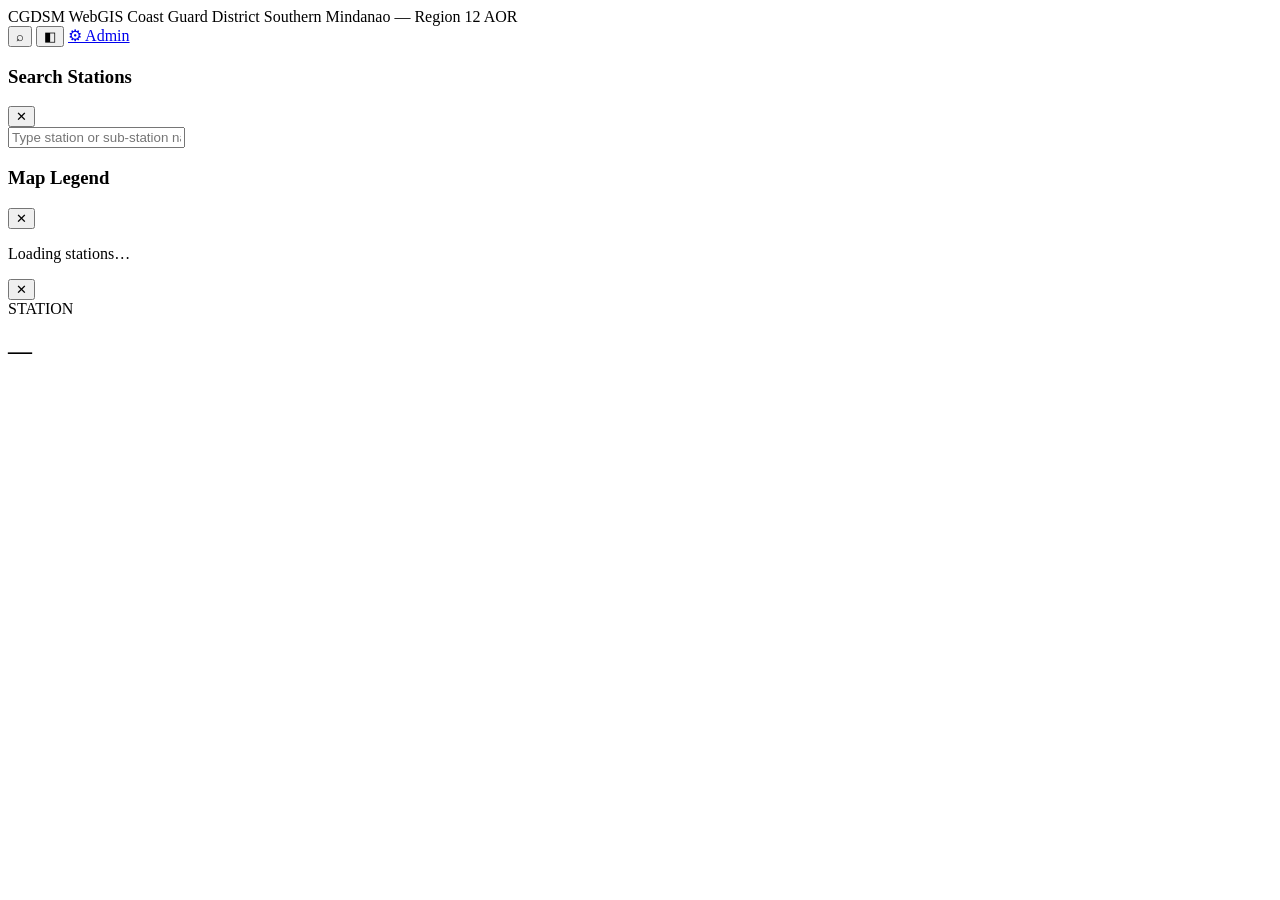
==== index.html @ 0bc81e6d "Add files via upload" ====
<!DOCTYPE html>
<html lang="en">
<head>
  <meta charset="UTF-8" />
  <meta name="viewport" content="width=device-width, initial-scale=1.0" />
  <title>CGDSM WebGIS — Coast Guard District Southern Mindanao</title>

  <!-- Leaflet CSS -->
  <link rel="stylesheet" href="https://unpkg.com/leaflet@1.9.4/dist/leaflet.css" />
  <!-- Leaflet Fullscreen -->
  <link rel="stylesheet" href="https://api.mapbox.com/mapbox.js/plugins/leaflet-fullscreen/v1.0.1/leaflet.fullscreen.css" />
  <!-- Google Fonts -->
  <link rel="preconnect" href="https://fonts.googleapis.com" />
  <link rel="preconnect" href="https://fonts.gstatic.com" crossorigin />
  <link href="https://fonts.googleapis.com/css2?family=Rajdhani:wght@400;500;600;700&family=Source+Sans+3:ital,wght@0,300;0,400;0,600;1,300&display=swap" rel="stylesheet" />

  <link rel="stylesheet" href="css/style.css" />
</head>
<body>

  <!-- ── TOP NAVBAR ── -->
  <header class="navbar">
    <div class="navbar-brand">
      <img src="assets/cgdsm-seal.png" alt="CGDSM Seal" class="navbar-logo" onerror="this.style.display='none'" />
      <div class="navbar-title">
        <span class="navbar-title-main">CGDSM WebGIS</span>
        <span class="navbar-title-sub">Coast Guard District Southern Mindanao — Region 12 AOR</span>
      </div>
    </div>
    <nav class="navbar-actions">
      <button id="btn-search-toggle" class="nav-btn" title="Search">⌕</button>
      <button id="btn-legend-toggle" class="nav-btn" title="Legend">◧</button>
      <a href="admin.html" class="nav-btn nav-btn-admin" title="Admin Dashboard">⚙ Admin</a>
    </nav>
  </header>

  <!-- ── SEARCH PANEL ── -->
  <div id="search-panel" class="side-panel search-panel hidden">
    <div class="panel-header">
      <h3>Search Stations</h3>
      <button class="panel-close" id="search-close">✕</button>
    </div>
    <input type="text" id="search-input" placeholder="Type station or sub-station name…" class="search-input" />
    <ul id="search-results" class="search-results"></ul>
  </div>

  <!-- ── LEGEND PANEL ── -->
  <div id="legend-panel" class="side-panel legend-panel hidden">
    <div class="panel-header">
      <h3>Map Legend</h3>
      <button class="panel-close" id="legend-close">✕</button>
    </div>
    <div id="legend-content" class="legend-content">
      <p class="legend-loading">Loading stations…</p>
    </div>
  </div>

  <!-- ── MAP CONTAINER ── -->
  <div id="map"></div>

  <!-- ── INFO POPUP PANEL ── -->
  <div id="info-panel" class="info-panel hidden">
    <button class="info-close" id="info-close">✕</button>
    <div class="info-badge" id="info-badge">STATION</div>
    <h2 id="info-name">—</h2>
    <div class="info-meta">
      <span id="info-province"></span>
      <span id="info-municipality"></span>
    </div>
    <div class="info-divider"></div>
    <div id="info-details" class="info-details"></div>
    <div class="info-footer">
      <span id="info-coords" class="info-coords"></span>
    </div>
  </div>

  <!-- ── SCRIPTS ── -->
  <!-- Leaflet JS -->
  <script src="https://unpkg.com/leaflet@1.9.4/dist/leaflet.js"></script>
  <!-- Leaflet Fullscreen plugin -->
  <script src="https://api.mapbox.com/mapbox.js/plugins/leaflet-fullscreen/v1.0.1/Leaflet.fullscreen.min.js"></script>
  <!-- PapaParse -->
  <script src="https://cdn.jsdelivr.net/npm/papaparse@5.4.1/papaparse.min.js"></script>

  <!-- Firebase v9 (compat mode for easy global use) -->
  <script src="https://www.gstatic.com/firebasejs/10.12.0/firebase-app-compat.js"></script>
  <script src="https://www.gstatic.com/firebasejs/10.12.0/firebase-auth-compat.js"></script>
  <script src="https://www.gstatic.com/firebasejs/10.12.0/firebase-firestore-compat.js"></script>

  <!-- App modules -->
  <script src="js/firebase-config.js"></script>
  <script src="js/map.js"></script>
  <script src="js/stations.js"></script>
  <script src="js/ui.js"></script>
</body>
</html>
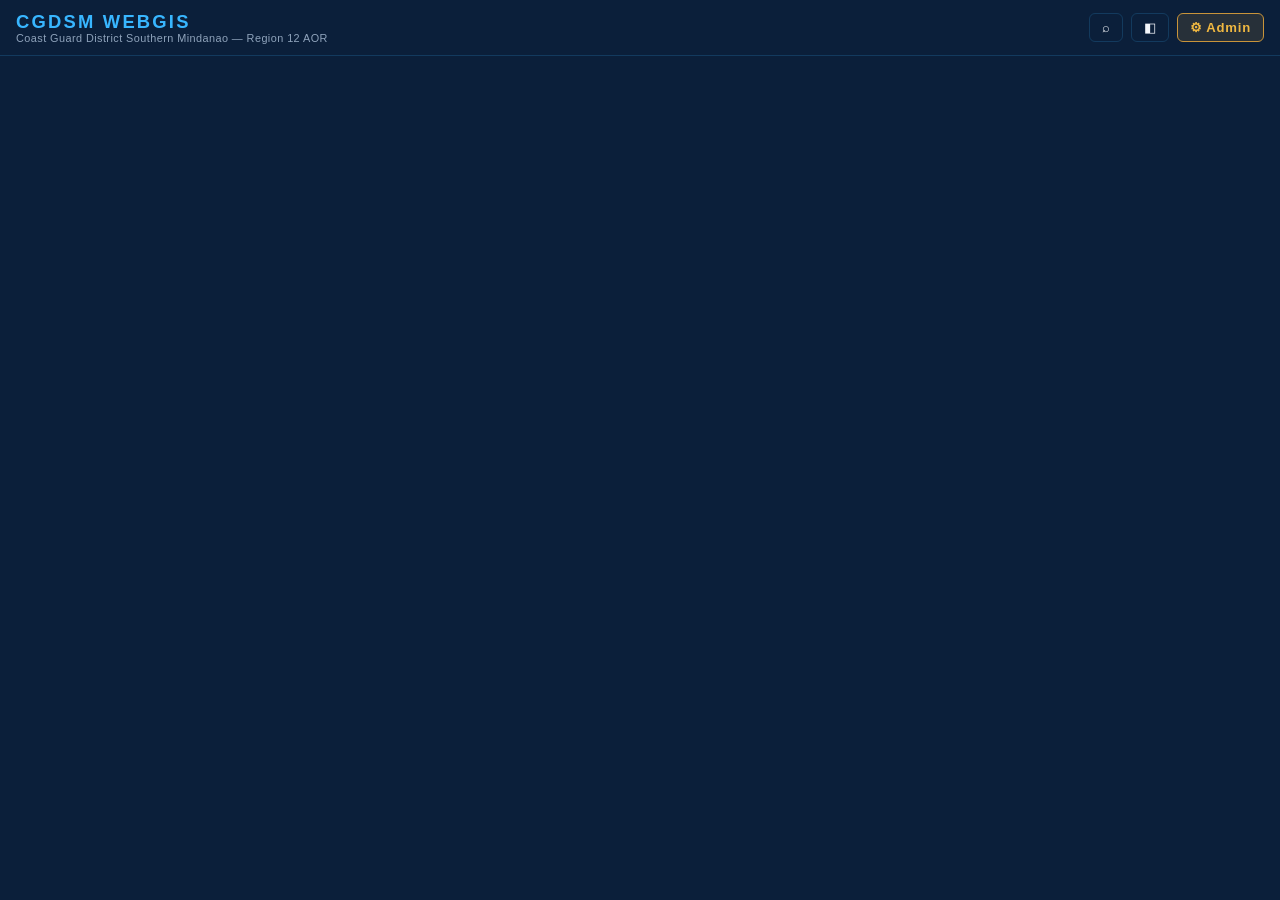
==== commit 692efde3: "Update index.html" ====
--- a/index.html
+++ b/index.html
@@ -14,7 +14,7 @@
   <link rel="preconnect" href="https://fonts.gstatic.com" crossorigin />
   <link href="https://fonts.googleapis.com/css2?family=Rajdhani:wght@400;500;600;700&family=Source+Sans+3:ital,wght@0,300;0,400;0,600;1,300&display=swap" rel="stylesheet" />
 
-  <link rel="stylesheet" href="css/style.css" />
+  <link rel="stylesheet" href="style.css" />
 </head>
 <body>
 
@@ -88,9 +88,9 @@
   <script src="https://www.gstatic.com/firebasejs/10.12.0/firebase-firestore-compat.js"></script>
 
   <!-- App modules -->
-  <script src="js/firebase-config.js"></script>
-  <script src="js/map.js"></script>
-  <script src="js/stations.js"></script>
-  <script src="js/ui.js"></script>
+  <script src="firebase-config.js"></script>
+  <script src="map.js"></script>
+  <script src="stations.js"></script>
+  <script src="ui.js"></script>
 </body>
 </html>
--- a/style.css
+++ b/style.css
@@ -0,0 +1,493 @@
+/* ═══════════════════════════════════════════════════════════════
+   CGDSM WebGIS — Main Stylesheet
+   Theme: Military-grade utility + Pacific maritime authority
+   Font: Rajdhani (display) + Source Sans 3 (body)
+═══════════════════════════════════════════════════════════════ */
+
+/* ── CSS Variables ── */
+:root {
+  --navy:       #0b1f3a;
+  --navy-mid:   #122a4e;
+  --navy-light: #1a3d6b;
+  --ocean:      #0057a8;
+  --ocean-light:#1a7fd4;
+  --sky:        #38b6ff;
+  --gold:       #c9943a;
+  --gold-light: #f0b841;
+  --white:      #f4f7fb;
+  --muted:      #8fa3bb;
+  --danger:     #d9435e;
+  --success:    #2db87a;
+  --warn:       #e9a52b;
+
+  --highlight:  #ff5c35;   /* active selection on map */
+  --district-fill: rgba(200,160,40,0.12);
+  --district-stroke: #c9943a;
+
+  --panel-bg:   rgba(11,31,58,0.96);
+  --panel-border: rgba(56, 182, 255, 0.18);
+
+  --radius:     6px;
+  --radius-lg:  12px;
+  --shadow:     0 4px 24px rgba(0,0,0,0.45);
+  --transition: 0.22s cubic-bezier(0.4,0,0.2,1);
+
+  --font-display: 'Rajdhani', sans-serif;
+  --font-body:    'Source Sans 3', sans-serif;
+}
+
+/* ── Reset ── */
+*, *::before, *::after { box-sizing: border-box; margin: 0; padding: 0; }
+
+html, body {
+  height: 100%;
+  font-family: var(--font-body);
+  background: var(--navy);
+  color: var(--white);
+  overflow: hidden;
+}
+
+/* ══════════════════════════════════════════════
+   NAVBAR
+══════════════════════════════════════════════ */
+.navbar {
+  position: fixed;
+  top: 0; left: 0; right: 0;
+  height: 56px;
+  z-index: 1100;
+  display: flex;
+  align-items: center;
+  justify-content: space-between;
+  padding: 0 16px;
+  background: var(--navy);
+  border-bottom: 1px solid var(--panel-border);
+  backdrop-filter: blur(8px);
+  -webkit-backdrop-filter: blur(8px);
+}
+
+.navbar-brand {
+  display: flex;
+  align-items: center;
+  gap: 12px;
+}
+
+.navbar-logo {
+  height: 36px;
+  width: 36px;
+  object-fit: contain;
+  filter: drop-shadow(0 0 6px rgba(56,182,255,0.4));
+}
+
+.navbar-title {
+  display: flex;
+  flex-direction: column;
+  line-height: 1.15;
+}
+
+.navbar-title-main {
+  font-family: var(--font-display);
+  font-weight: 700;
+  font-size: 1.15rem;
+  letter-spacing: 0.12em;
+  text-transform: uppercase;
+  color: var(--sky);
+}
+
+.navbar-title-sub {
+  font-size: 0.68rem;
+  color: var(--muted);
+  letter-spacing: 0.04em;
+}
+
+.navbar-actions {
+  display: flex;
+  align-items: center;
+  gap: 8px;
+}
+
+.nav-btn {
+  background: transparent;
+  border: 1px solid var(--panel-border);
+  color: var(--white);
+  border-radius: var(--radius);
+  padding: 6px 12px;
+  font-family: var(--font-body);
+  font-size: 0.82rem;
+  cursor: pointer;
+  transition: var(--transition);
+  text-decoration: none;
+  display: inline-flex;
+  align-items: center;
+  gap: 5px;
+}
+
+.nav-btn:hover {
+  background: var(--ocean);
+  border-color: var(--ocean-light);
+  color: #fff;
+}
+
+.nav-btn-admin {
+  background: rgba(201,148,58,0.15);
+  border-color: var(--gold);
+  color: var(--gold-light);
+  font-family: var(--font-display);
+  font-weight: 600;
+  letter-spacing: 0.06em;
+}
+
+.nav-btn-admin:hover {
+  background: var(--gold);
+  color: var(--navy);
+}
+
+/* ══════════════════════════════════════════════
+   MAP
+══════════════════════════════════════════════ */
+#map {
+  position: fixed;
+  top: 56px; left: 0; right: 0; bottom: 0;
+  z-index: 1;
+}
+
+/* Leaflet overrides */
+.leaflet-control-layers {
+  background: var(--panel-bg) !important;
+  border: 1px solid var(--panel-border) !important;
+  color: var(--white) !important;
+  border-radius: var(--radius) !important;
+  box-shadow: var(--shadow) !important;
+  font-family: var(--font-body) !important;
+  font-size: 0.82rem !important;
+}
+
+.leaflet-control-layers label {
+  color: var(--white) !important;
+}
+
+.leaflet-control-zoom a,
+.leaflet-control-fullscreen a {
+  background: var(--panel-bg) !important;
+  border-color: var(--panel-border) !important;
+  color: var(--sky) !important;
+}
+
+.leaflet-control-zoom a:hover,
+.leaflet-control-fullscreen a:hover {
+  background: var(--ocean) !important;
+  color: #fff !important;
+}
+
+.leaflet-popup-content-wrapper {
+  background: var(--panel-bg) !important;
+  border: 1px solid var(--panel-border) !important;
+  color: var(--white) !important;
+  border-radius: var(--radius-lg) !important;
+  box-shadow: var(--shadow) !important;
+}
+
+.leaflet-popup-tip {
+  background: var(--navy-mid) !important;
+}
+
+/* Custom marker */
+.cg-marker {
+  width: 32px;
+  height: 32px;
+  border-radius: 50% 50% 50% 0;
+  transform: rotate(-45deg);
+  border: 3px solid rgba(255,255,255,0.8);
+  box-shadow: 0 2px 10px rgba(0,0,0,0.5);
+  cursor: pointer;
+  transition: transform 0.15s, box-shadow 0.15s;
+}
+
+.cg-marker:hover {
+  transform: rotate(-45deg) scale(1.15);
+  box-shadow: 0 4px 16px rgba(0,0,0,0.6);
+}
+
+.cg-marker.substation {
+  width: 22px;
+  height: 22px;
+  border-width: 2px;
+  opacity: 0.9;
+}
+
+.cg-marker.active-marker {
+  border-color: var(--highlight) !important;
+  box-shadow: 0 0 0 4px rgba(255,92,53,0.4), 0 4px 16px rgba(0,0,0,0.7) !important;
+}
+
+/* ══════════════════════════════════════════════
+   SIDE PANELS (Search / Legend)
+══════════════════════════════════════════════ */
+.side-panel {
+  position: fixed;
+  top: 56px;
+  width: 300px;
+  max-height: calc(100vh - 56px);
+  overflow-y: auto;
+  z-index: 1050;
+  background: var(--panel-bg);
+  border: 1px solid var(--panel-border);
+  border-top: none;
+  backdrop-filter: blur(12px);
+  -webkit-backdrop-filter: blur(12px);
+  box-shadow: var(--shadow);
+  transition: transform var(--transition), opacity var(--transition);
+}
+
+.search-panel { left: 0; border-left: none; }
+.legend-panel { right: 0; border-right: none; }
+
+.side-panel.hidden {
+  transform: translateY(-16px);
+  opacity: 0;
+  pointer-events: none;
+}
+
+.panel-header {
+  display: flex;
+  align-items: center;
+  justify-content: space-between;
+  padding: 14px 16px;
+  border-bottom: 1px solid var(--panel-border);
+}
+
+.panel-header h3 {
+  font-family: var(--font-display);
+  font-size: 0.95rem;
+  font-weight: 600;
+  letter-spacing: 0.1em;
+  text-transform: uppercase;
+  color: var(--sky);
+}
+
+.panel-close {
+  background: none;
+  border: none;
+  color: var(--muted);
+  font-size: 1rem;
+  cursor: pointer;
+  padding: 4px;
+  border-radius: var(--radius);
+  transition: color var(--transition);
+}
+
+.panel-close:hover { color: var(--danger); }
+
+/* Search */
+.search-input {
+  width: 100%;
+  background: rgba(255,255,255,0.06);
+  border: none;
+  border-bottom: 1px solid var(--panel-border);
+  color: var(--white);
+  padding: 12px 16px;
+  font-family: var(--font-body);
+  font-size: 0.88rem;
+  outline: none;
+}
+
+.search-input::placeholder { color: var(--muted); }
+.search-input:focus { background: rgba(56,182,255,0.06); }
+
+.search-results { list-style: none; }
+
+.search-result-item {
+  padding: 10px 16px;
+  border-bottom: 1px solid rgba(255,255,255,0.05);
+  cursor: pointer;
+  font-size: 0.85rem;
+  transition: background var(--transition);
+  display: flex;
+  align-items: center;
+  gap: 10px;
+}
+
+.search-result-item:hover { background: rgba(56,182,255,0.1); }
+
+.search-result-dot {
+  width: 10px;
+  height: 10px;
+  border-radius: 50%;
+  flex-shrink: 0;
+}
+
+.search-result-label { font-weight: 600; }
+.search-result-sub { font-size: 0.74rem; color: var(--muted); }
+
+/* Legend */
+.legend-content { padding: 12px 16px; }
+
+.legend-item {
+  display: flex;
+  align-items: center;
+  gap: 10px;
+  margin-bottom: 6px;
+}
+
+.legend-dot {
+  width: 14px;
+  height: 14px;
+  border-radius: 50%;
+  flex-shrink: 0;
+  border: 2px solid rgba(255,255,255,0.4);
+}
+
+.legend-item-name {
+  font-size: 0.83rem;
+  font-weight: 600;
+  color: var(--white);
+}
+
+.legend-sub-group {
+  margin-left: 20px;
+  border-left: 1px solid rgba(255,255,255,0.12);
+  padding-left: 10px;
+  margin-bottom: 10px;
+}
+
+.legend-sub-item {
+  display: flex;
+  align-items: center;
+  gap: 8px;
+  padding: 2px 0;
+  font-size: 0.77rem;
+  color: var(--muted);
+}
+
+.legend-sub-dot {
+  width: 8px;
+  height: 8px;
+  border-radius: 50%;
+  flex-shrink: 0;
+  opacity: 0.85;
+}
+
+.legend-loading { color: var(--muted); font-size: 0.82rem; padding: 8px 0; }
+
+/* ══════════════════════════════════════════════
+   INFO PANEL (bottom-left, click details)
+══════════════════════════════════════════════ */
+.info-panel {
+  position: fixed;
+  bottom: 24px;
+  left: 16px;
+  width: 320px;
+  z-index: 1050;
+  background: var(--panel-bg);
+  border: 1px solid var(--panel-border);
+  border-radius: var(--radius-lg);
+  backdrop-filter: blur(14px);
+  -webkit-backdrop-filter: blur(14px);
+  box-shadow: var(--shadow);
+  padding: 18px 20px;
+  transition: transform var(--transition), opacity var(--transition);
+}
+
+.info-panel.hidden {
+  transform: translateY(20px);
+  opacity: 0;
+  pointer-events: none;
+}
+
+.info-close {
+  position: absolute;
+  top: 12px; right: 14px;
+  background: none;
+  border: none;
+  color: var(--muted);
+  font-size: 1rem;
+  cursor: pointer;
+  transition: color var(--transition);
+}
+
+.info-close:hover { color: var(--danger); }
+
+.info-badge {
+  display: inline-block;
+  font-family: var(--font-display);
+  font-size: 0.68rem;
+  font-weight: 700;
+  letter-spacing: 0.14em;
+  text-transform: uppercase;
+  background: var(--ocean);
+  color: #fff;
+  padding: 3px 8px;
+  border-radius: 3px;
+  margin-bottom: 8px;
+}
+
+.info-badge.substation { background: var(--navy-light); }
+
+#info-name {
+  font-family: var(--font-display);
+  font-size: 1.25rem;
+  font-weight: 700;
+  color: var(--sky);
+  margin-bottom: 4px;
+  line-height: 1.2;
+}
+
+.info-meta {
+  font-size: 0.78rem;
+  color: var(--muted);
+  margin-bottom: 12px;
+  display: flex;
+  flex-wrap: wrap;
+  gap: 6px;
+}
+
+.info-meta span:not(:empty)::before { content: "📍 "; }
+
+.info-divider {
+  height: 1px;
+  background: var(--panel-border);
+  margin: 10px 0;
+}
+
+.info-details {
+  font-size: 0.84rem;
+  line-height: 1.65;
+  color: rgba(244,247,251,0.85);
+  max-height: 160px;
+  overflow-y: auto;
+}
+
+.info-details p { margin-bottom: 4px; }
+
+.info-footer {
+  margin-top: 10px;
+  padding-top: 8px;
+  border-top: 1px solid var(--panel-border);
+}
+
+.info-coords {
+  font-size: 0.72rem;
+  color: var(--muted);
+  font-family: monospace;
+}
+
+/* ══════════════════════════════════════════════
+   STATUS BADGES
+══════════════════════════════════════════════ */
+.status-badge {
+  display: inline-block;
+  font-size: 0.72rem;
+  font-weight: 600;
+  padding: 2px 7px;
+  border-radius: 3px;
+  text-transform: uppercase;
+  letter-spacing: 0.06em;
+}
+
+.status-operational { background: rgba(45,184,122,0.2); color: var(--success); }
+.status-limited     { background: rgba(233,165,43,0.2);  color: var(--warn); }
+.status-inactive    { background: rgba(217,67,94,0.2);   color: var(--danger); }
+
+/* ══════════════════════════════════════════════
+   UTILITY
+══════════════════════════════════════════════ */
+.hidden { display: none !important; }
